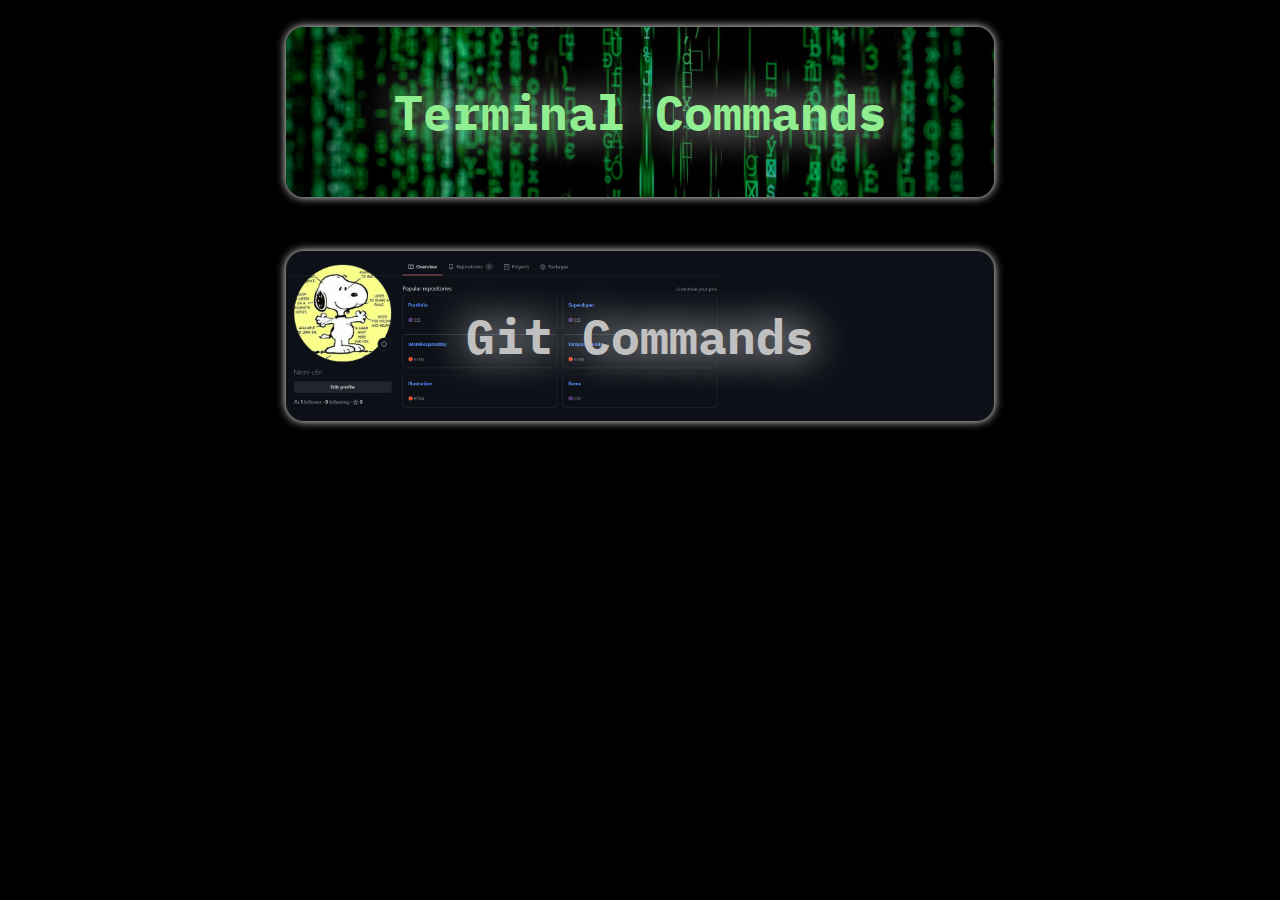
==== index.html @ 9f71531b "First commmit" ====
<!DOCTYPE html>
<html lang="en">
<head>
    <meta charset="UTF-8">
    <meta http-equiv="X-UA-Compatible" content="IE=edge">
    <meta name="viewport" content="width=device-width, initial-scale=1.0">

    <link rel="stylesheet" href="assets/css/style.css">

    <title>CheatSheet</title>
</head>
<body>
    <header>
        <nav>
            <ul>
                <li><a href="assets/html/terminal.html">Terminal Commands</a></li>
                <li><a href="assets/html/git.html">Git Commands</a></li>
            </ul>
        </nav>

    </header>
    <main></main>
    <footer></footer>
</body>
</html>
---- assets/css/style.css ----
/******************************************************************************
    Initial styles    
*/

@import url('https://fonts.googleapis.com/css2?family=IBM+Plex+Mono:wght@100;200;300;400;500;600;700&display=swap');
/* font-family: 'IBM Plex Mono', monospace; */



/******************************************************************************
    Initial styles    
*/
* {
    margin: 0;
    padding: 0;
}

a {
    text-decoration: none;

}

/******************************************************************************

*/
body{
    background: black;

}


nav {
}

nav ul {
    list-style: none;
    text-align: center;
}

nav ul li {
    display: inline-block;
    min-width: 600px;
    padding: 6vh;
    margin: 3vh 2vh;
    box-shadow: 0 0 10px white;
    border-radius: 2vh;
}

nav a {
    font-size: 3em;
    font-weight: bold;
    text-shadow: 0 0 40px white;
}

nav li:nth-of-type(1) {
    background: url(../img/matrix.jpg) center/cover no-repeat;
}
nav li:nth-of-type(2) {
    background: url(../img/git.png) left/contain no-repeat, #0d1117;
}

nav li:nth-of-type(1) a {
    font-family: 'IBM Plex Mono', monospace;
    color: lightgreen;
}

nav li:nth-of-type(2) a {
    font-family: 'IBM Plex Mono', monospace;
    color: silver;  
}

li:hover {
    transform: 5px 5px;
    box-shadow: 0px 0px 30px white;
}
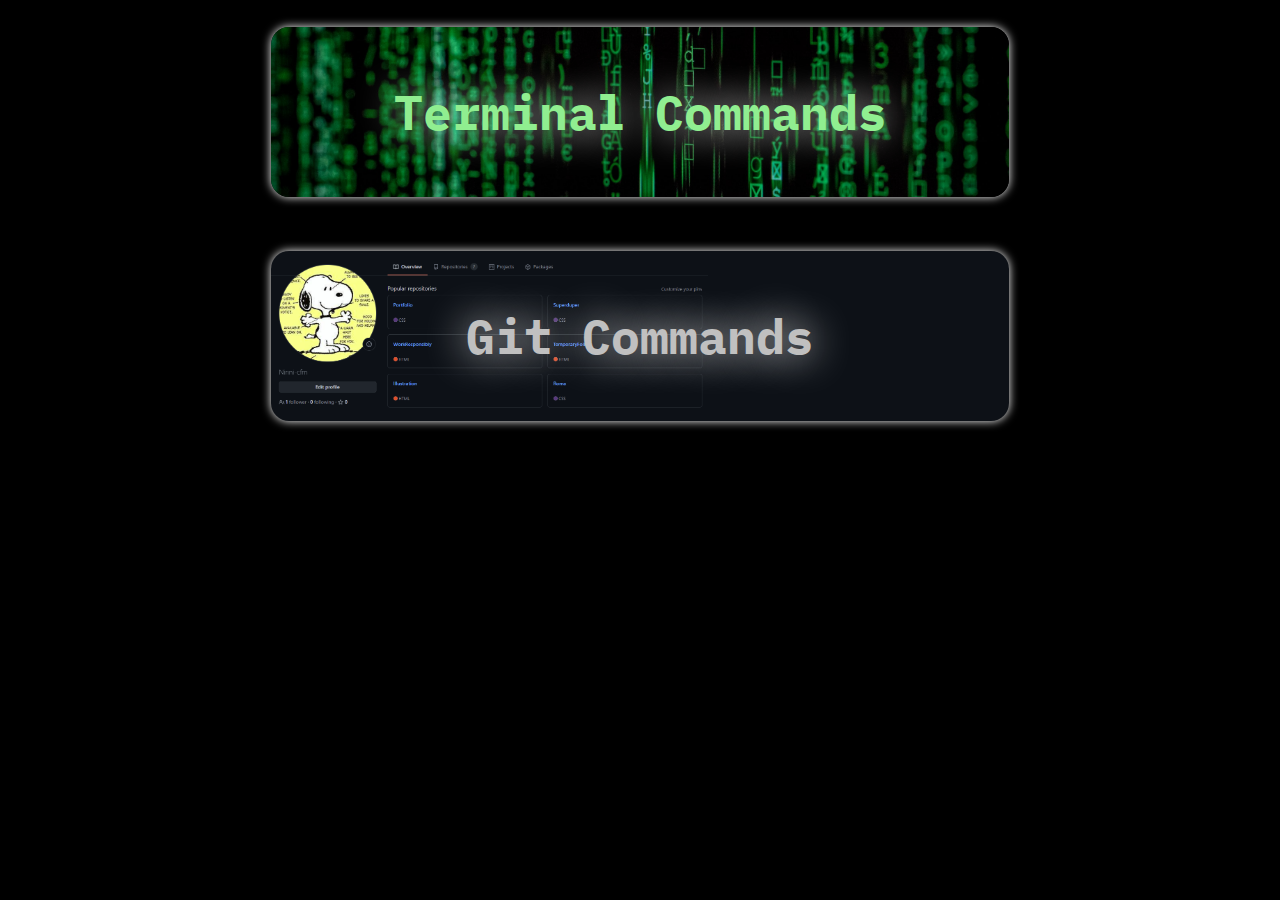
==== commit 93aa7554: "second commit" ====
--- a/index.html
+++ b/index.html
@@ -11,7 +11,7 @@
 </head>
 <body>
     <header>
-        <nav>
+        <nav id="main">
             <ul>
                 <li><a href="assets/html/terminal.html">Terminal Commands</a></li>
                 <li><a href="assets/html/git.html">Git Commands</a></li>
--- a/assets/css/style.css
+++ b/assets/css/style.css
@@ -23,53 +23,54 @@
 /******************************************************************************
 
 */
-body{
+body {
     background: black;
-
 }
 
-
-nav {
-}
-
-nav ul {
+ul {
     list-style: none;
     text-align: center;
 }
 
-nav ul li {
+
+/******************************************************************************
+
+*/
+#main li {
     display: inline-block;
-    min-width: 600px;
-    padding: 6vh;
-    margin: 3vh 2vh;
+    min-width: 70vmin;
+    padding: 6vmin;
+    margin: 3vmin 2vmin;
     box-shadow: 0 0 10px white;
-    border-radius: 2vh;
+    border-radius: 2vmin;
+    transition: 0.5s;
 }
 
-nav a {
+#main a {
     font-size: 3em;
     font-weight: bold;
     text-shadow: 0 0 40px white;
 }
 
-nav li:nth-of-type(1) {
+#main li:nth-of-type(1) {
     background: url(../img/matrix.jpg) center/cover no-repeat;
 }
-nav li:nth-of-type(2) {
+#main li:nth-of-type(2) {
     background: url(../img/git.png) left/contain no-repeat, #0d1117;
 }
 
-nav li:nth-of-type(1) a {
+#main li:nth-of-type(1) a {
     font-family: 'IBM Plex Mono', monospace;
     color: lightgreen;
 }
 
-nav li:nth-of-type(2) a {
+#main li:nth-of-type(2) a {
     font-family: 'IBM Plex Mono', monospace;
     color: silver;  
 }
 
-li:hover {
+#main li:hover {
     transform: 5px 5px;
     box-shadow: 0px 0px 30px white;
+    transition: 1s;
 }